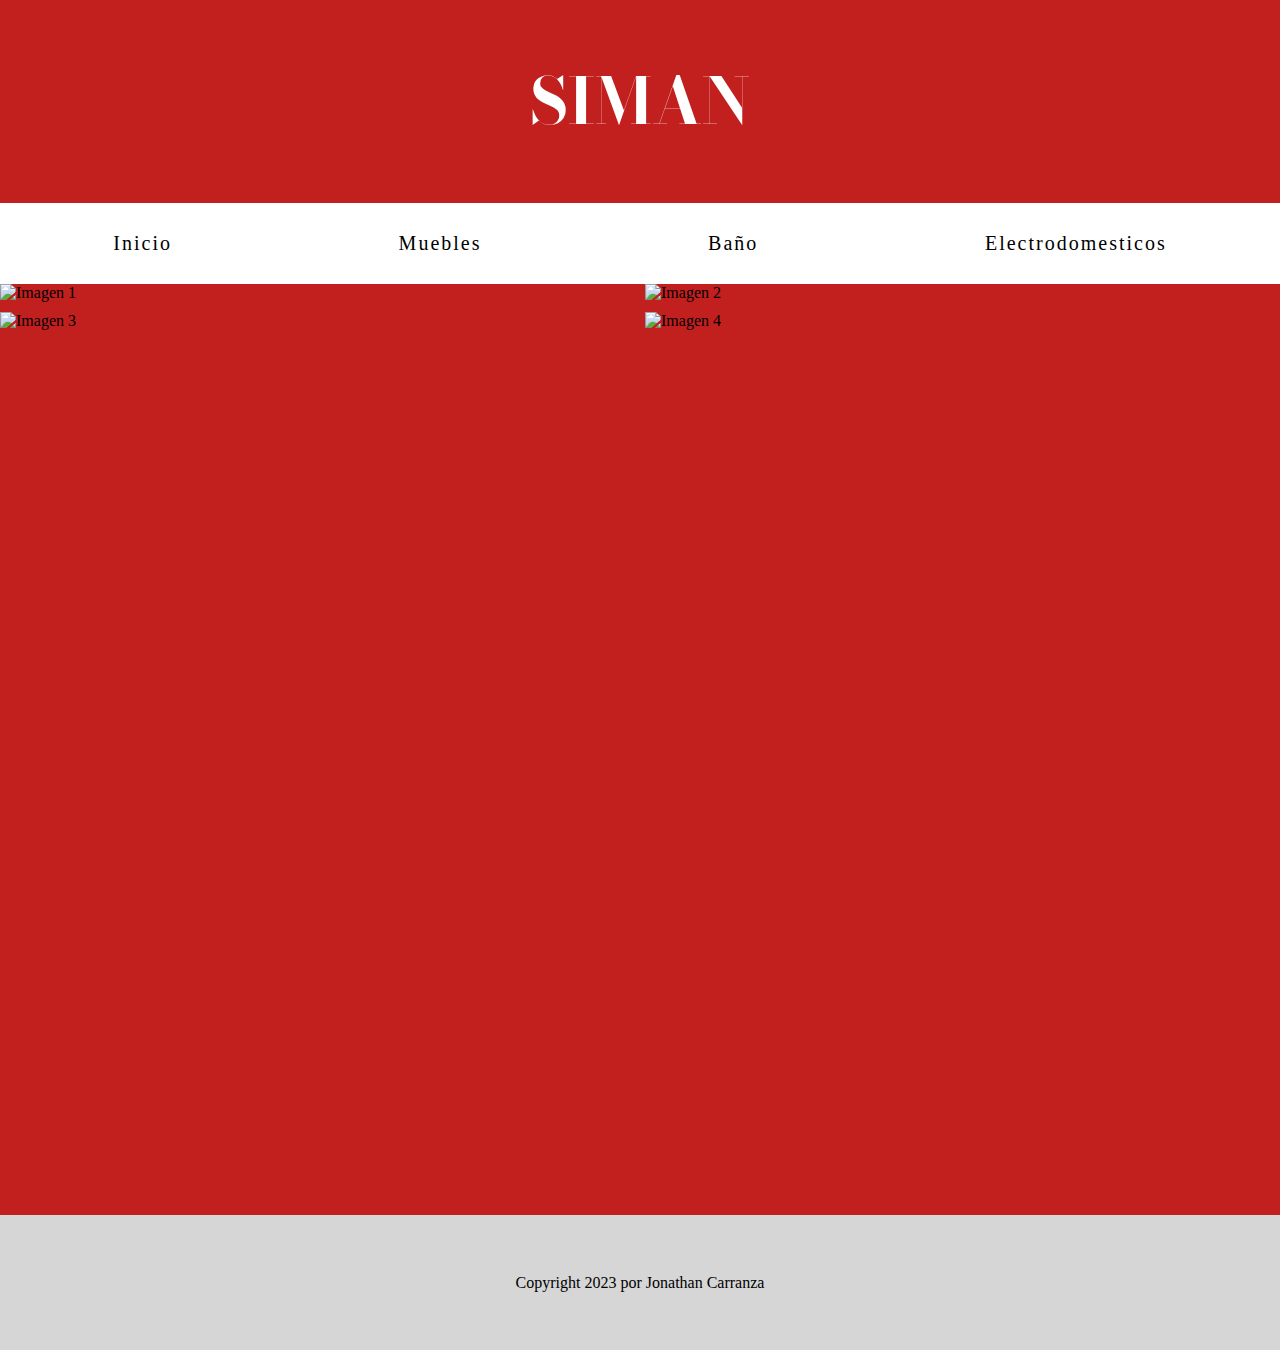
==== index.html @ 4962c0cc "se arreglo el color del footer y se agrego la linea de copyright" ====
<!DOCTYPE html>
<html lang="en">
<head>
    <meta charset="UTF-8">
    <meta name="viewport" content="width=device-width, initial-scale=1.0">
    <link rel="stylesheet" href="./css/main.css">
    <link rel="stylesheet" href="https://cdnjs.cloudflare.com/ajax/libs/animate.css/4.1.1/animate.min.css"/>
    <title>SIMAN</title>
</head>
<body>
    <main class="container">
        <div class="header">
            <h1 class="logo">SIMAN</h1>
        </div>
        <div class="menu">
            <ul>
                <li ><a href="enlace-a-inicio.html" class="enlacemenu">Inicio</a></li>
                <li ><a href="enlace-a-muebles.html" class="enlacemenu">Muebles</a></li>
                <li ><a href="enlace-a-bano.html" class="enlacemenu">Baño</a></li>
                <li ><a href="enlace-a-electrodomesticos.html" class="enlacemenu">Electrodomesticos</a></li>
            </ul>
        </div>
        <div class="content">
            <div class="direc-img">
                <div class="grid-item"><img src="https://res.cloudinary.com/das3fcpca/image/upload/v1698538849/SIMAN/xz6iqkshzwq7vogcbxz5.webp" alt="Imagen 1"></div>
                <div class="grid-item"><img src="https://res.cloudinary.com/das3fcpca/image/upload/v1698542435/SIMAN/o05wbdzssnlyuehn2ylq.webp" alt="Imagen 2"></div>
                <div class="grid-item"><img src="https://res.cloudinary.com/das3fcpca/image/upload/v1698542264/SIMAN/sgdbihoe1bpgwqhmzfzy.jpg" alt="Imagen 3"></div>
                <div class="grid-item"><img src="https://res.cloudinary.com/das3fcpca/image/upload/v1698542645/SIMAN/hk2sw7svfrhjylrzghcf.jpg" alt="Imagen 4"></div>
            </div>
        </div>
        <div class="footer"><a class="ftr" href="">Copyright 2023 por Jonathan Carranza</a></div>
    </main>
</body>
</html>
---- css/main.css ----
@import url('https://fonts.googleapis.com/css2?family=Bodoni+Moda:opsz,wght@6..96,500&display=swap');

body{
    margin: 0%;
    padding: 0%;
}

.container{
    /*border: 4px red solid; */
    display: grid;
    grid-template-areas: "header header header header"
                         "menu menu menu menu"
                         "content content content content"
                         "footer footer footer footer";
    grid-template-rows: 15% 6% auto 10%;
    grid-template-columns: 60% auto;
    height: 150vh;
 }
 
 .header{ grid-area: header;
    display: grid;
    /*border: solid black 4px;  */
    background-color: rgb(194, 31, 31);
   justify-content: center;
   align-content: center;
    font-size: 200%;

 }

 .logo{
   font-family: 'Bodoni Moda', serif;
   color: rgb(255, 255, 255);
}

 .menu{ grid-area: menu;
   display: grid;
    /*border: solid black 4px;*/
    background-color: rgb(255, 255, 255);
    align-items: center;
    justify-content: center;
    grid-template-columns: repeat(auto-fit, minmax(0, 1fr));
   gap: 10px;

 }


 .menu ul{
   list-style: none;
  padding: 0;
  display: grid;
  grid-auto-flow: column; 
  align-items: center;
}


.menu li {
   margin: 0;
   text-align: center;
 }


.enlacemenu{
   text-decoration: none;
   color: black ;
   font-size: 20px;
   letter-spacing: 2px;
   padding: 21px;
   transition: color 0.3s, background-color 0.3s;
}

.enlacemenu:hover {
   color: rgb(225, 225, 225); /* Cambia el color del texto a rojo al pasar el puntero */
   background-color: red; /* Cambia el color de fondo a rojo al pasar el puntero */
 }



 .content{ grid-area: content;
    /*border: solid black 4px; */
    background-color: rgb(194, 31, 31);
    text-align:center;
 }

 .direc-img {
   display: grid;
   grid-template-columns: repeat(2, 1fr); /* Crea 2 columnas */
   gap: 10px; /* Espacio entre las imágenes */
   max-width: 100%;
   max-height: 100%;
  
 }

 .grid-item img {
   width: 100%;
   max-width: 100%; 
   height: auto;
   display: block; 
   margin: 0; 
   padding: 0; 
 }

 .grid-item img { grid-area: img;
   max-width: max-content;
   height: max-content;
 }

 .grid-item:hover {
  transition: 2s;
  filter: blur(5px);
}

 @media (max-width: 1200px) {
   .direc-img {
     grid-template-columns: 1fr;
   }
 }
 
 .footer{ grid-area: footer;
  display: grid;
    /* border: solid black 4px; */
    background-color: rgb(214, 214, 214);
    align-items: center;
    justify-content: center;
 }

 .ftr{
  color: black;
  text-decoration: none;
 }
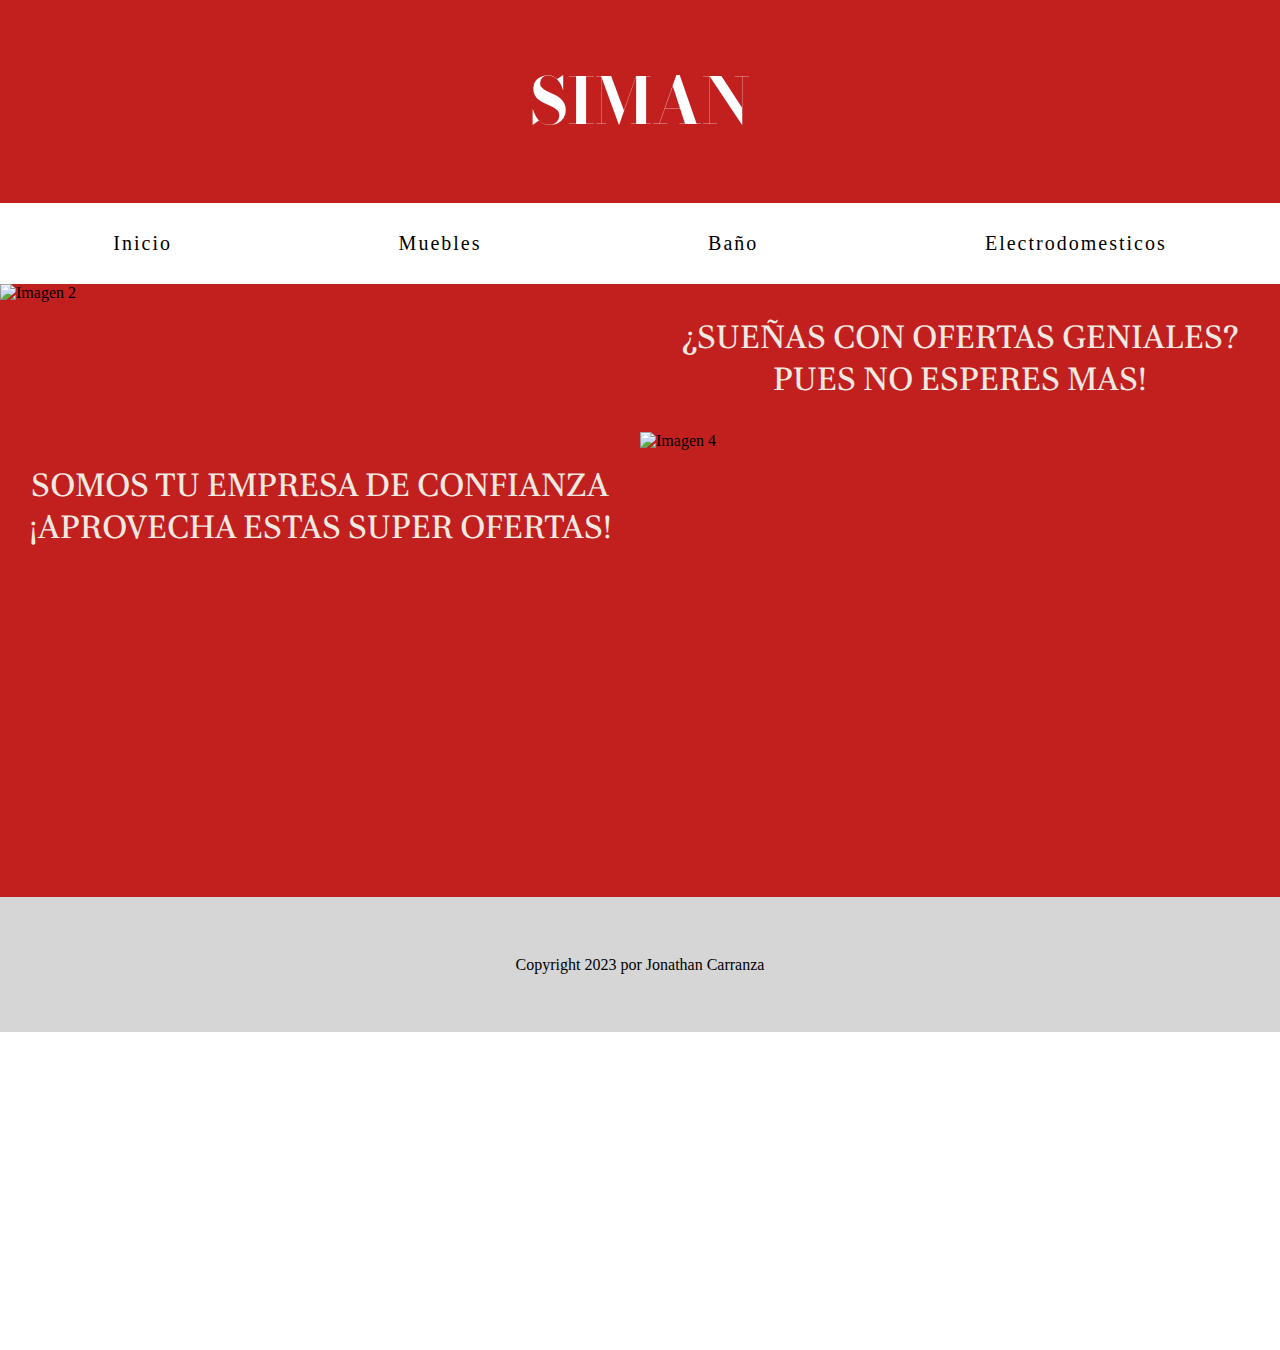
==== commit 898cda84: "agregue texto en lugar de imagenes 2 y 3" ====
--- a/index.html
+++ b/index.html
@@ -20,12 +20,13 @@
                 <li ><a href="enlace-a-electrodomesticos.html" class="enlacemenu">Electrodomesticos</a></li>
             </ul>
         </div>
+        <div class=""></div>
         <div class="content">
             <div class="direc-img">
-                <div class="grid-item"><img src="https://res.cloudinary.com/das3fcpca/image/upload/v1698538849/SIMAN/xz6iqkshzwq7vogcbxz5.webp" alt="Imagen 1"></div>
                 <div class="grid-item"><img src="https://res.cloudinary.com/das3fcpca/image/upload/v1698542435/SIMAN/o05wbdzssnlyuehn2ylq.webp" alt="Imagen 2"></div>
-                <div class="grid-item"><img src="https://res.cloudinary.com/das3fcpca/image/upload/v1698542264/SIMAN/sgdbihoe1bpgwqhmzfzy.jpg" alt="Imagen 3"></div>
-                <div class="grid-item"><img src="https://res.cloudinary.com/das3fcpca/image/upload/v1698542645/SIMAN/hk2sw7svfrhjylrzghcf.jpg" alt="Imagen 4"></div>
+                <div class="texto-descripcion-padre"><p class="texto-descripcion">¿SUEÑAS CON OFERTAS GENIALES? PUES NO ESPERES MAS! </p></div>
+                     <div class="texto-descripcion-padre"><p class="texto-descripcion">SOMOS TU EMPRESA DE CONFIANZA ¡APROVECHA ESTAS SUPER OFERTAS!</p></div>
+                <div class="grid-item"><img src="https://res.cloudinary.com/das3fcpca/image/upload/v1698542264/SIMAN/sgdbihoe1bpgwqhmzfzy.jpg" alt="Imagen 4"></div>
             </div>
         </div>
         <div class="footer"><a class="ftr" href="">Copyright 2023 por Jonathan Carranza</a></div>
--- a/css/main.css
+++ b/css/main.css
@@ -1,8 +1,12 @@
 @import url('https://fonts.googleapis.com/css2?family=Bodoni+Moda:opsz,wght@6..96,500&display=swap');
+@import url('https://fonts.googleapis.com/css2?family=Poltawski+Nowy:ital,wght@1,500&display=swap');
+
 
 body{
-    margin: 0%;
-    padding: 0%;
+  width: 100%;
+  height: 100%;
+  margin: 0;
+  padding: 0;
 }
 
 .container{
@@ -52,7 +56,6 @@
   align-items: center;
 }
 
-
 .menu li {
    margin: 0;
    text-align: center;
@@ -84,11 +87,14 @@
  .direc-img {
    display: grid;
    grid-template-columns: repeat(2, 1fr); /* Crea 2 columnas */
-   gap: 10px; /* Espacio entre las imágenes */
-   max-width: 100%;
-   max-height: 100%;
-  
+    /* Espacio entre las imágenes */
  }
+
+ @media screen and (max-width: 768px) {
+  .direc-img {
+    grid-template-columns: 1fr; /* Cambia a una sola columna en pantallas pequeñas */
+  }
+}
 
  .grid-item img {
    width: 100%;
@@ -104,15 +110,17 @@
    height: max-content;
  }
 
- .grid-item:hover {
-  transition: 2s;
-  filter: blur(5px);
-}
+ .texto-descripcion-padre{
+  text-align: center;
+  justify-content: center;
+  display: grid;
+  place-items: center;
+ }
 
- @media (max-width: 1200px) {
-   .direc-img {
-     grid-template-columns: 1fr;
-   }
+ .texto-descripcion{
+  color: rgb(239, 233, 226);
+  font-size: 2rem;
+  font-family:'Poltawski Nowy', serif;;
  }
  
  .footer{ grid-area: footer;
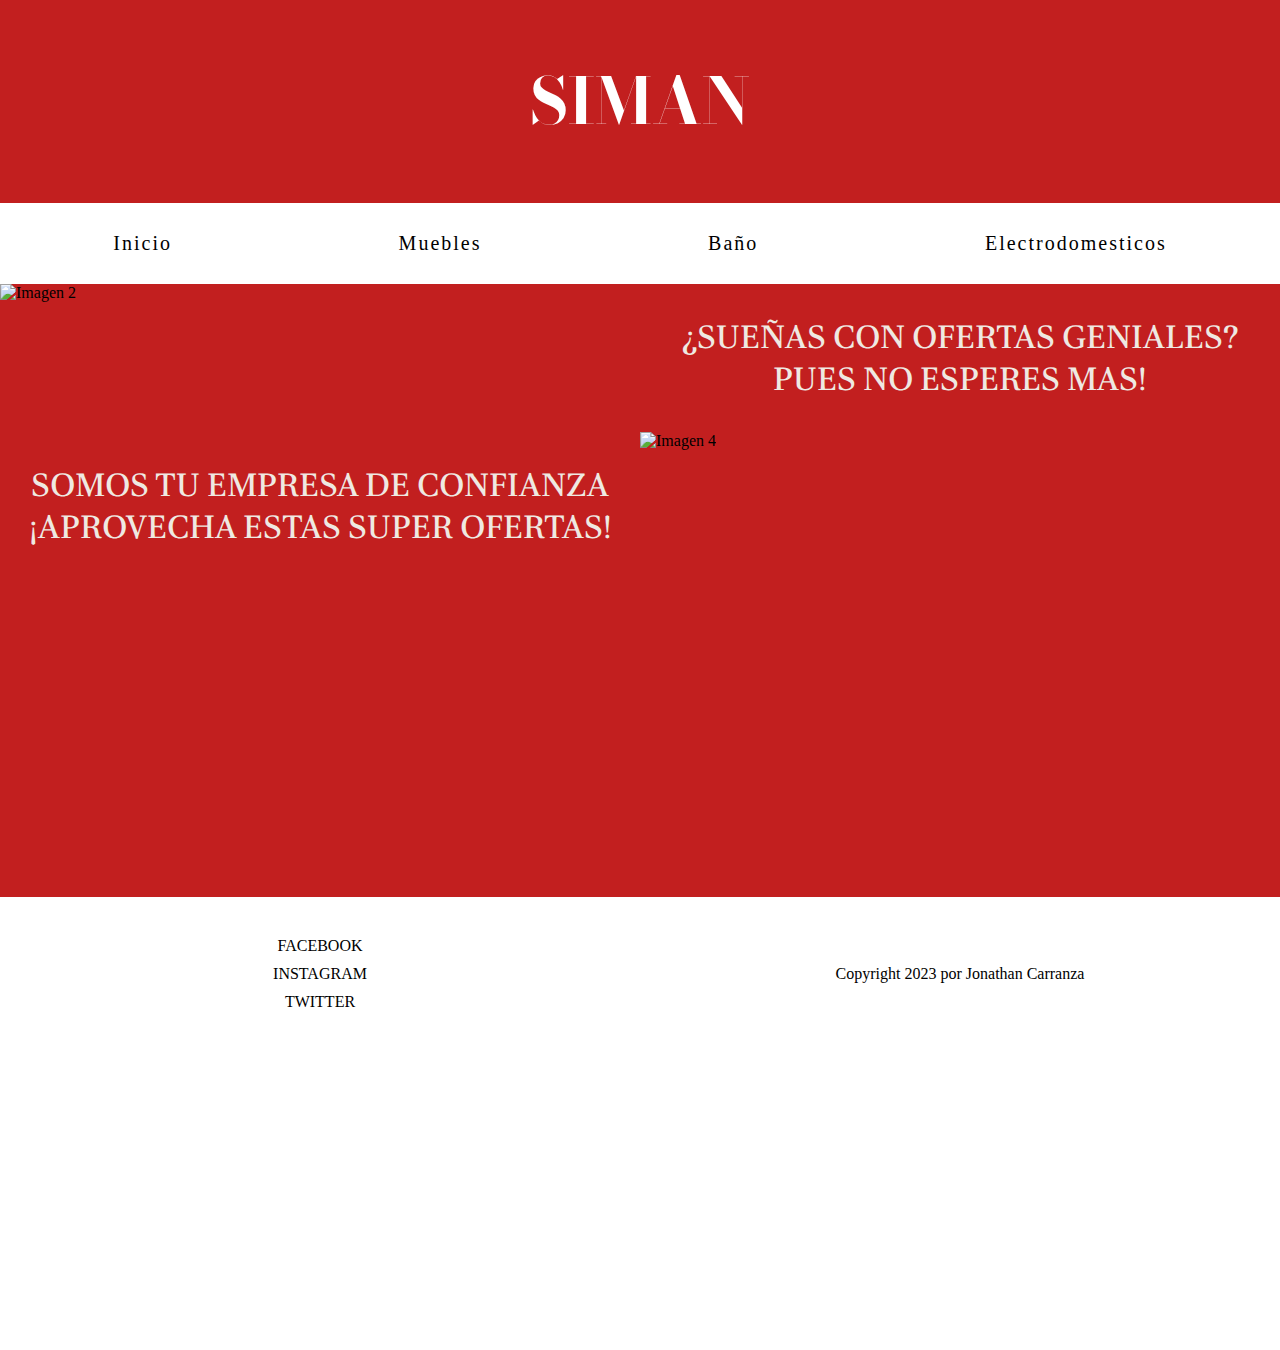
==== commit 696db22f: "coloque en el footer espacio para redes sociales" ====
--- a/index.html
+++ b/index.html
@@ -14,7 +14,7 @@
         </div>
         <div class="menu">
             <ul>
-                <li ><a href="enlace-a-inicio.html" class="enlacemenu">Inicio</a></li>
+                <li ><a href="index.html" class="enlacemenu">Inicio</a></li>
                 <li ><a href="enlace-a-muebles.html" class="enlacemenu">Muebles</a></li>
                 <li ><a href="enlace-a-bano.html" class="enlacemenu">Baño</a></li>
                 <li ><a href="enlace-a-electrodomesticos.html" class="enlacemenu">Electrodomesticos</a></li>
@@ -29,7 +29,17 @@
                 <div class="grid-item"><img src="https://res.cloudinary.com/das3fcpca/image/upload/v1698542264/SIMAN/sgdbihoe1bpgwqhmzfzy.jpg" alt="Imagen 4"></div>
             </div>
         </div>
-        <div class="footer"><a class="ftr" href="">Copyright 2023 por Jonathan Carranza</a></div>
+        <footer class="footer">
+            <div class="redes-sociales">
+                <!-- Enlaces a redes sociales a la derecha -->
+                <a href="#">FACEBOOK</a>
+                <a href="#">INSTAGRAM</a>
+                <a href="#">TWITTER</a>
+            </div>
+            <div class="ftr">
+                <!-- Contenido existente a la izquierda -->
+                <a class="ftr" href="">Copyright 2023 por Jonathan Carranza</a>
+            </div>
     </main>
 </body>
 </html>--- a/css/main.css
+++ b/css/main.css
@@ -122,19 +122,38 @@
   font-size: 2rem;
   font-family:'Poltawski Nowy', serif;;
  }
- 
- .footer{ grid-area: footer;
+
+
+ .footer {grid-area: footer;
   display: grid;
-    /* border: solid black 4px; */
-    background-color: rgb(214, 214, 214);
-    align-items: center;
-    justify-content: center;
- }
+  grid-template-columns: 1fr 1fr;
+  align-items: center;
+  text-align: center;
+}
+@media screen and (max-width: 768px) {
+  .footer {
+    grid-template-columns: 1fr;
+  }
+}
 
- .ftr{
+
+.ftr {
   color: black;
   text-decoration: none;
- }
+}
 
 
+.redes-sociales {
+  display: grid; 
+  gap: 10px; 
+  padding: 40px; 
+  align-items: center;
+  text-align: center;
+}
 
+.redes-sociales a {
+  color: black;
+  text-decoration: none;
+}
+
+
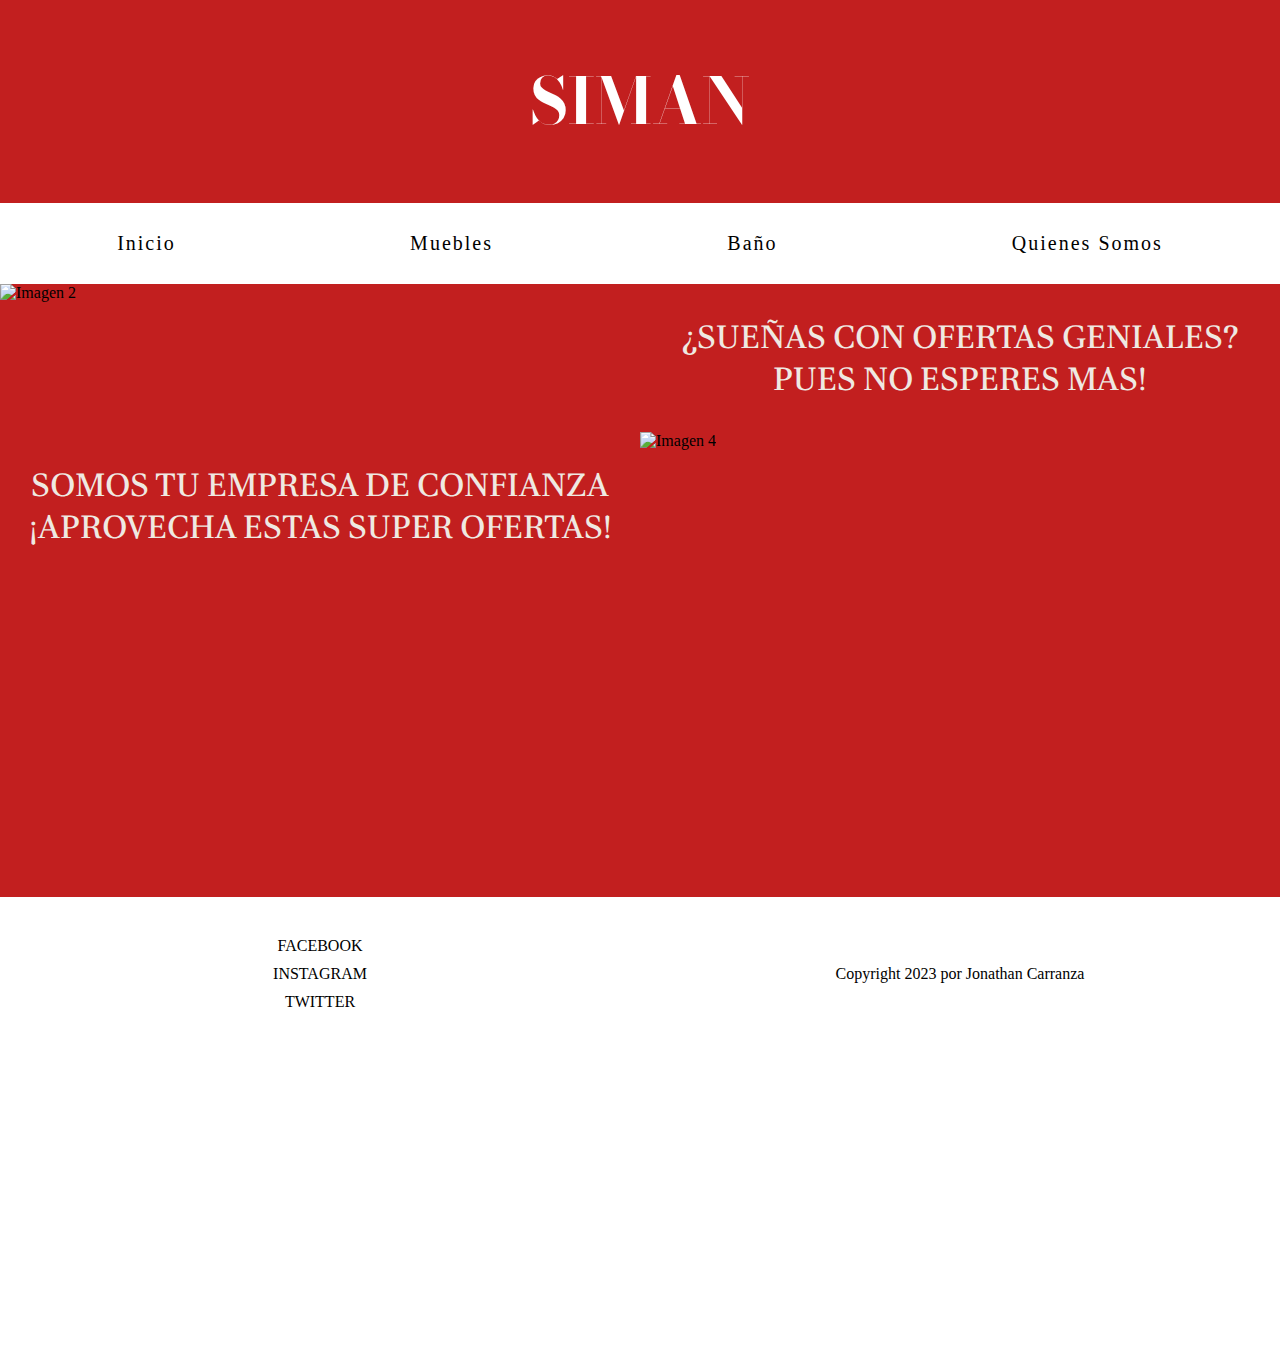
==== commit 8379bea0: "en el menu cambie la palabra electrodomesticos a Quienes somos" ====
--- a/index.html
+++ b/index.html
@@ -17,7 +17,7 @@
                 <li ><a href="index.html" class="enlacemenu">Inicio</a></li>
                 <li ><a href="enlace-a-muebles.html" class="enlacemenu">Muebles</a></li>
                 <li ><a href="enlace-a-bano.html" class="enlacemenu">Baño</a></li>
-                <li ><a href="enlace-a-electrodomesticos.html" class="enlacemenu">Electrodomesticos</a></li>
+                <li ><a href="enlace-a-electrodomesticos.html" class="enlacemenu">Quienes Somos</a></li>
             </ul>
         </div>
         <div class=""></div>
--- a/css/main.css
+++ b/css/main.css
@@ -86,13 +86,13 @@
 
  .direc-img {
    display: grid;
-   grid-template-columns: repeat(2, 1fr); /* Crea 2 columnas */
+   grid-template-columns: repeat(2, 1fr); 
     /* Espacio entre las imágenes */
  }
 
  @media screen and (max-width: 768px) {
   .direc-img {
-    grid-template-columns: 1fr; /* Cambia a una sola columna en pantallas pequeñas */
+    grid-template-columns: 1fr;
   }
 }
 
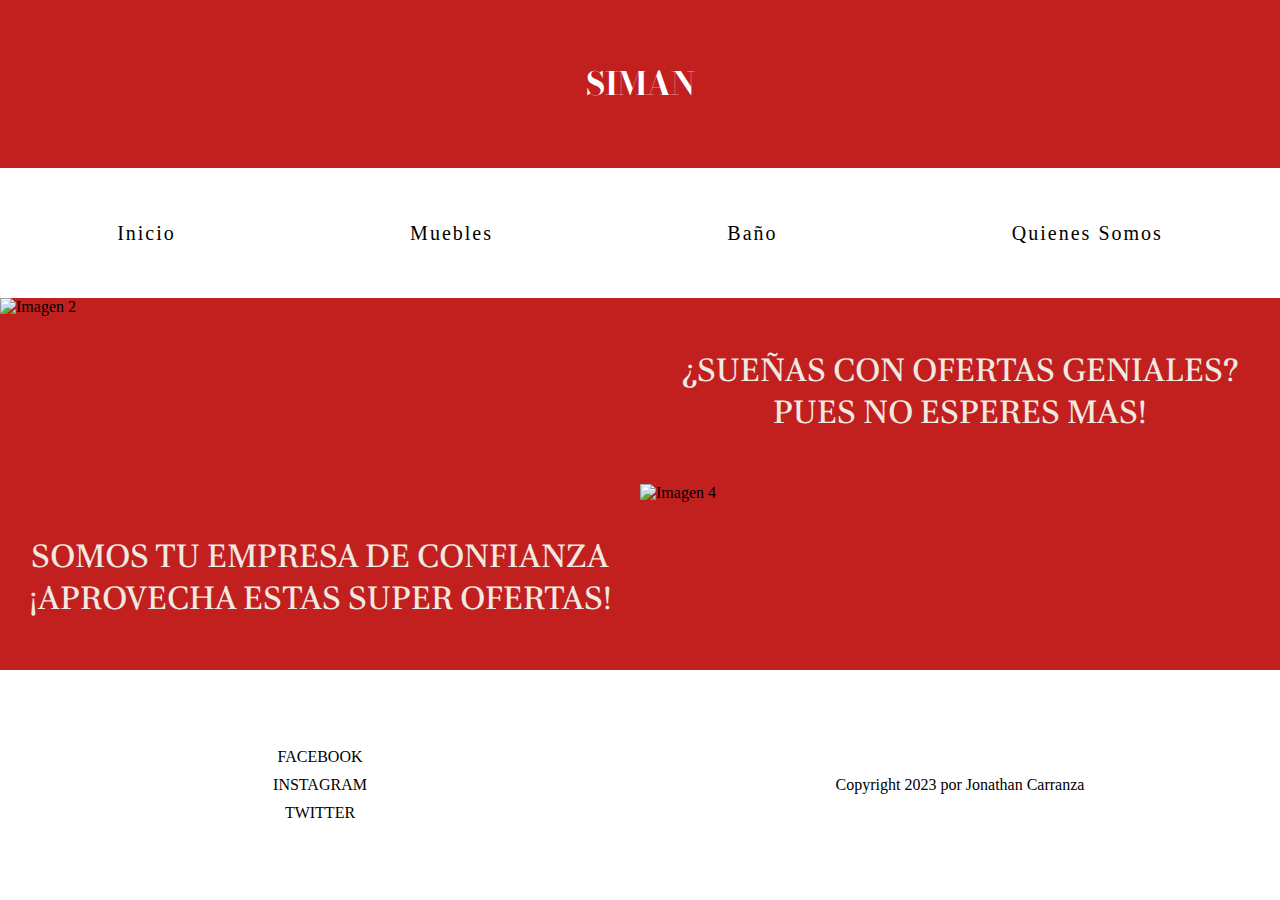
==== commit 8ce007d9: "modifique el comportamiento de las imagenes con respecto a los divs padres y coloqué informacion par" ====
--- a/index.html
+++ b/index.html
@@ -15,26 +15,25 @@
         <div class="menu">
             <ul>
                 <li ><a href="index.html" class="enlacemenu">Inicio</a></li>
-                <li ><a href="enlace-a-muebles.html" class="enlacemenu">Muebles</a></li>
-                <li ><a href="enlace-a-bano.html" class="enlacemenu">Baño</a></li>
-                <li ><a href="enlace-a-electrodomesticos.html" class="enlacemenu">Quienes Somos</a></li>
+                <li ><a href="muebles.html" class="enlacemenu">Muebles</a></li>
+                <li ><a href="bano.html" class="enlacemenu">Baño</a></li>
+                <li ><a href="about.html" class="enlacemenu">Quienes Somos</a></li>
             </ul>
         </div>
-        <div class=""></div>
         <div class="content">
             <div class="direc-img">
-                <div class="grid-item"><img src="https://res.cloudinary.com/das3fcpca/image/upload/v1698542435/SIMAN/o05wbdzssnlyuehn2ylq.webp" alt="Imagen 2"></div>
+                <div class="grid-item"><img  src="https://res.cloudinary.com/das3fcpca/image/upload/v1698542435/SIMAN/o05wbdzssnlyuehn2ylq.webp" alt="Imagen 2"></div>
                 <div class="texto-descripcion-padre"><p class="texto-descripcion">¿SUEÑAS CON OFERTAS GENIALES? PUES NO ESPERES MAS! </p></div>
-                     <div class="texto-descripcion-padre"><p class="texto-descripcion">SOMOS TU EMPRESA DE CONFIANZA ¡APROVECHA ESTAS SUPER OFERTAS!</p></div>
-                <div class="grid-item"><img src="https://res.cloudinary.com/das3fcpca/image/upload/v1698542264/SIMAN/sgdbihoe1bpgwqhmzfzy.jpg" alt="Imagen 4"></div>
+                <div class="texto-descripcion-padre"><p class="texto-descripcion">SOMOS TU EMPRESA DE CONFIANZA ¡APROVECHA ESTAS SUPER OFERTAS!</p></div>
+                <div class="grid-item"><img  src="https://res.cloudinary.com/das3fcpca/image/upload/v1698542264/SIMAN/sgdbihoe1bpgwqhmzfzy.jpg" alt="Imagen 4"></div>
             </div>
         </div>
         <footer class="footer">
             <div class="redes-sociales">
                 <!-- Enlaces a redes sociales a la derecha -->
-                <a href="#">FACEBOOK</a>
-                <a href="#">INSTAGRAM</a>
-                <a href="#">TWITTER</a>
+                <a href="https://www.facebook.com/simanelsalvador/?locale=es_LA">FACEBOOK</a>
+                <a href="https://www.instagram.com/almacenessiman/">INSTAGRAM</a>
+                <a href="https://twitter.com/simanelsalvador?lang=es">TWITTER</a>
             </div>
             <div class="ftr">
                 <!-- Contenido existente a la izquierda -->
--- a/css/main.css
+++ b/css/main.css
@@ -3,6 +3,7 @@
 
 
 body{
+  display: grid;
   width: 100%;
   height: 100%;
   margin: 0;
@@ -16,9 +17,8 @@
                          "menu menu menu menu"
                          "content content content content"
                          "footer footer footer footer";
-    grid-template-rows: 15% 6% auto 10%;
-    grid-template-columns: 60% auto;
-    height: 150vh;
+    grid-template-rows: 5% 6% 59% 10 10%;
+    height: 100vh;
  }
  
  .header{ grid-area: header;
@@ -27,8 +27,7 @@
     background-color: rgb(194, 31, 31);
    justify-content: center;
    align-content: center;
-    font-size: 200%;
-
+    font-size: 100%;
  }
 
  .logo{
@@ -43,10 +42,8 @@
     align-items: center;
     justify-content: center;
     grid-template-columns: repeat(auto-fit, minmax(0, 1fr));
-   gap: 10px;
 
  }
-
 
  .menu ul{
    list-style: none;
@@ -61,7 +58,6 @@
    text-align: center;
  }
 
-
 .enlacemenu{
    text-decoration: none;
    color: black ;
@@ -72,13 +68,12 @@
 }
 
 .enlacemenu:hover {
-   color: rgb(225, 225, 225); /* Cambia el color del texto a rojo al pasar el puntero */
-   background-color: red; /* Cambia el color de fondo a rojo al pasar el puntero */
+   color: rgb(225, 225, 225);
+   background-color: red;
  }
 
-
-
  .content{ grid-area: content;
+    display: grid;
     /*border: solid black 4px; */
     background-color: rgb(194, 31, 31);
     text-align:center;
@@ -86,6 +81,8 @@
 
  .direc-img {
    display: grid;
+   margin: 0px;
+   padding: 0px;
    grid-template-columns: repeat(2, 1fr); 
     /* Espacio entre las imágenes */
  }
@@ -94,6 +91,31 @@
   .direc-img {
     grid-template-columns: 1fr;
   }
+}
+
+.grid-item {
+  position: relative; /* Establece el posicionamiento relativo en el grid-item */
+  width: 100%;
+  height: 100%;
+  background-image: url('https://www.prensalibre.com/wp-content/uploads/2021/03/Siman_1-1.jpg?quality=52');
+  background-size: cover; /* Escala la imagen para que cubra todo el área del grid-item */
+  background-position: center; /* Centra la imagen horizontalmente y verticalmente */
+  min-width: 300px; /* Establece un ancho mínimo para la imagen */
+}
+
+/*.grid-item{
+  position: relative; /* Establece el posicionamiento relativo en el grid-item */
+  text-align: center; /* Centra horizontalmente el contenido 
+}*/
+
+
+.img1{
+  position: absolute; /* Establece el posicionamiento absoluto en la imagen */
+    top: 50%; /* Centra verticalmente */
+    left: 50%; /* Centra horizontalmente */
+    transform: translate(-50%, -50%); /* Centra exactamente en el centro del grid-item */
+    max-width: 100%;
+    max-height: 100%;
 }
 
  .grid-item img {
@@ -130,18 +152,16 @@
   align-items: center;
   text-align: center;
 }
-@media screen and (max-width: 768px) {
+@media screen and (max-width: 500px) {
   .footer {
     grid-template-columns: 1fr;
   }
 }
 
-
 .ftr {
   color: black;
   text-decoration: none;
 }
-
 
 .redes-sociales {
   display: grid; 
@@ -157,3 +177,14 @@
 }
 
 
+
+::-webkit-scrollbar {
+  width: 10px; /* Ancho de la barra de desplazamiento */
+  background: rgb(194, 31, 31); /* Color de fondo de la barra de desplazamiento */
+}
+
+/* Estilo del "pulgar" (la parte arrastrable de la barra de desplazamiento) */
+::-webkit-scrollbar-thumb {
+  background-color: rgb(239, 233, 226); /* Color del pulgar */
+  border-radius: 5px; /* Borde redondeado del pulgar */
+}